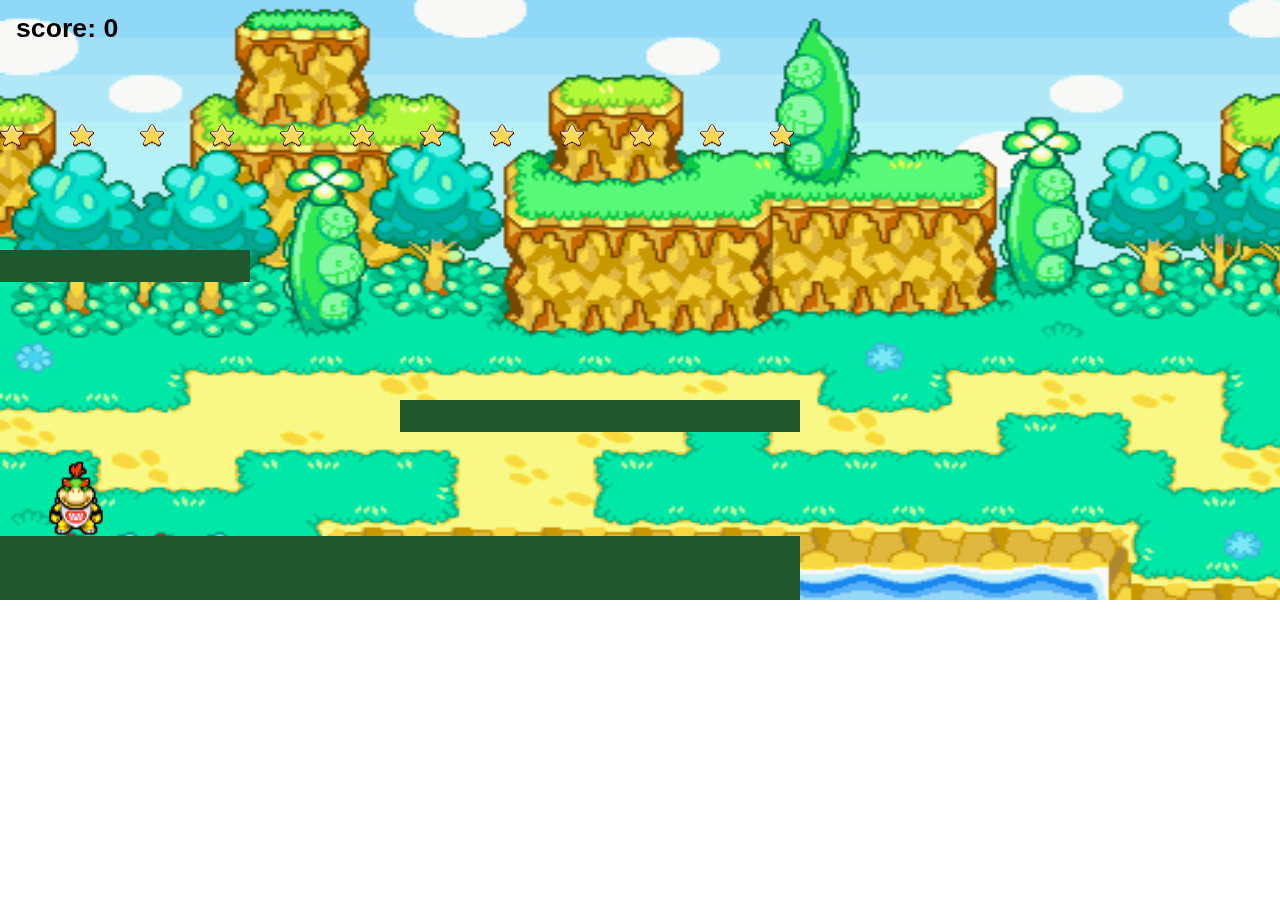
==== part10.html @ 9ba36edc "Update part10.html" ====
<!doctype html>
<html lang="en">
<head>
	<meta charset="UTF-8" />
    <title>Phaser - Making your first game, part 10</title>
	<script type="text/javascript" src="js/phaser.min.js"></script>
    <style type="text/css">
        body {
            margin: 0;
        }
    </style>
</head>
<body>

<script type="text/javascript">
var game = new Phaser.Game(1400, 600, Phaser.AUTO, '', { preload: preload, create: create, update: update });
function preload() {
    game.load.image('sky', 'rpg.gif');
    game.load.image('ground', 'assets/platform.png');
    game.load.image('star', 'assets/star.png');
    game.load.spritesheet('dude', 'assets/bowserjr.png', 85, 86.7);
//game.load.audio('background_music', assets/LetMeGo.mp3);
//backgroundMusic = game.add.audio('background_music');
//backgroundMusic.loop = true;
//backgroundMusic.play();

}
var player;
var platforms;
var cursors;
var stars;
var score = 0;
var scoreText;
function create() {
	
	
    sky = game.add.sprite(0, 0, 'sky');
    //  We're going to be using physics, so enable the Arcade Physics system
    game.physics.startSystem(Phaser.Physics.ARCADE);
    //  A simple background for our game
    //  The platforms group contains the ground and the 2 ledges we can jump on
    platforms = game.add.group();
    //  We will enable physics for any object that is created in this group
    platforms.enableBody = true;
    // Here we create the ground.
    var ground = platforms.create(0, game.world.height - 64, 'ground');
    //  Scale it to fit the width of the game (the original sprite is 400x32 in size)
    ground.scale.setTo(2, 2);
    //  This stops it from falling away when you jump on it
    ground.body.immovable = true;
    //  Now let's create two ledges
    var ledge = platforms.create(400, 400, 'ground');
    ledge.body.immovable = true;
    ledge = platforms.create(-150, 250, 'ground');
    ledge.body.immovable = true;
    // The player and its settings
    player = game.add.sprite(32, game.world.height - 150, 'dude');
    //  We need to enable physics on the player
    game.physics.arcade.enable(player);
    //  Player physics properties. Give the little guy a slight bounce.
    player.body.bounce.y = 0.5;
    player.body.gravity.y = 400;
    player.body.collideWorldBounds = true;
    //  Our two animations, walking left and right.

    player.animations.add('left', [13, 14, 15, 16, 17], 10, true);
    player.animations.add('right', [25, 26, 27, 28, 29], 10, true);
    //  Finally some stars to collect
    stars = game.add.group();
    //  We will enable physics for any star that is created in this group
    stars.enableBody = true;
    //  Here we'll create 12 of them evenly spaced apart   
    sky.x = 0;
    sky.y = 0;
    sky.height = game.height;
    sky.width = game.width;
	
    for (var i = 0; i < 12; i++)
    {
        //  Create a star inside of the 'stars' group
        var star = stars.create(i * 70, 0, 'star');
        //  Let gravity do its thing
        star.body.gravity.y = 300;
        //  This just gives each star a slightly random bounce value
        star.body.bounce.y = 0.7 + Math.random() * 0.2;
    }
    //  The score
    scoreText = game.add.text(16, 16, 'score: 0', { fontSize: '32px', fill: '#000' });
    //  Our controls.
    cursors = game.input.keyboard.createCursorKeys();
    
}
function update() {
    //  Collide the player and the stars with the platforms
    game.physics.arcade.collide(player, platforms);
    game.physics.arcade.collide(stars, platforms);
    //  Checks to see if the player overlaps with any of the stars, if he does call the collectStar function
    game.physics.arcade.overlap(player, stars, collectStar, null, this);
    //  Reset the players velocity (movement)
    player.body.velocity.x = 0;
    if (cursors.left.isDown)
    {
        //  Move to the left
        player.body.velocity.x = -150;
        player.animations.play('left');
    }
    else if (cursors.right.isDown)
    {
        //  Move to the right
        player.body.velocity.x = 150;
        player.animations.play('right');
    }
    else
    {
        //  Stand still
        player.animations.stop();
        player.frame = 4;
    }
    
    //  Allow the player to jump if they are touching the ground.
    if (cursors.up.isDown && player.body.touching.down)
    {
        player.body.velocity.y = -350;
    }
}
function collectStar (player, star) {
    
    // Removes the star from the screen
    star.kill();
    //  Add and update the score
    score += 10;
    scoreText.text = 'Score: ' + score;
}
</script>

</body>
</html>
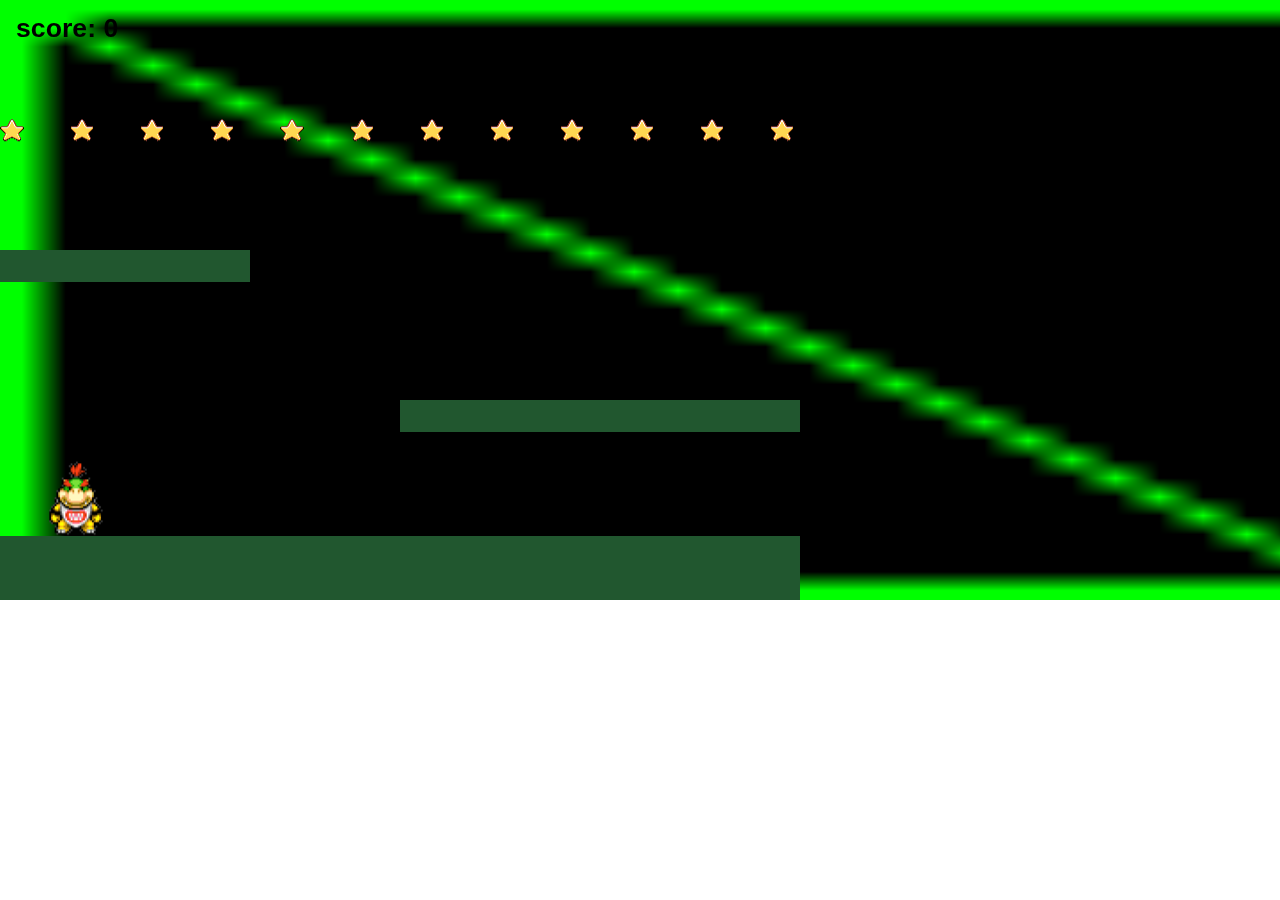
==== commit 8503672e: "Update part10.html" ====
--- a/part10.html
+++ b/part10.html
@@ -15,7 +15,7 @@
 <script type="text/javascript">
 var game = new Phaser.Game(1400, 600, Phaser.AUTO, '', { preload: preload, create: create, update: update });
 function preload() {
-    game.load.image('sky', 'rpg.gif');
+    game.load.image('sky', 'cloud.png');
     game.load.image('ground', 'assets/platform.png');
     game.load.image('star', 'assets/star.png');
     game.load.spritesheet('dude', 'assets/bowserjr.png', 85, 86.7);
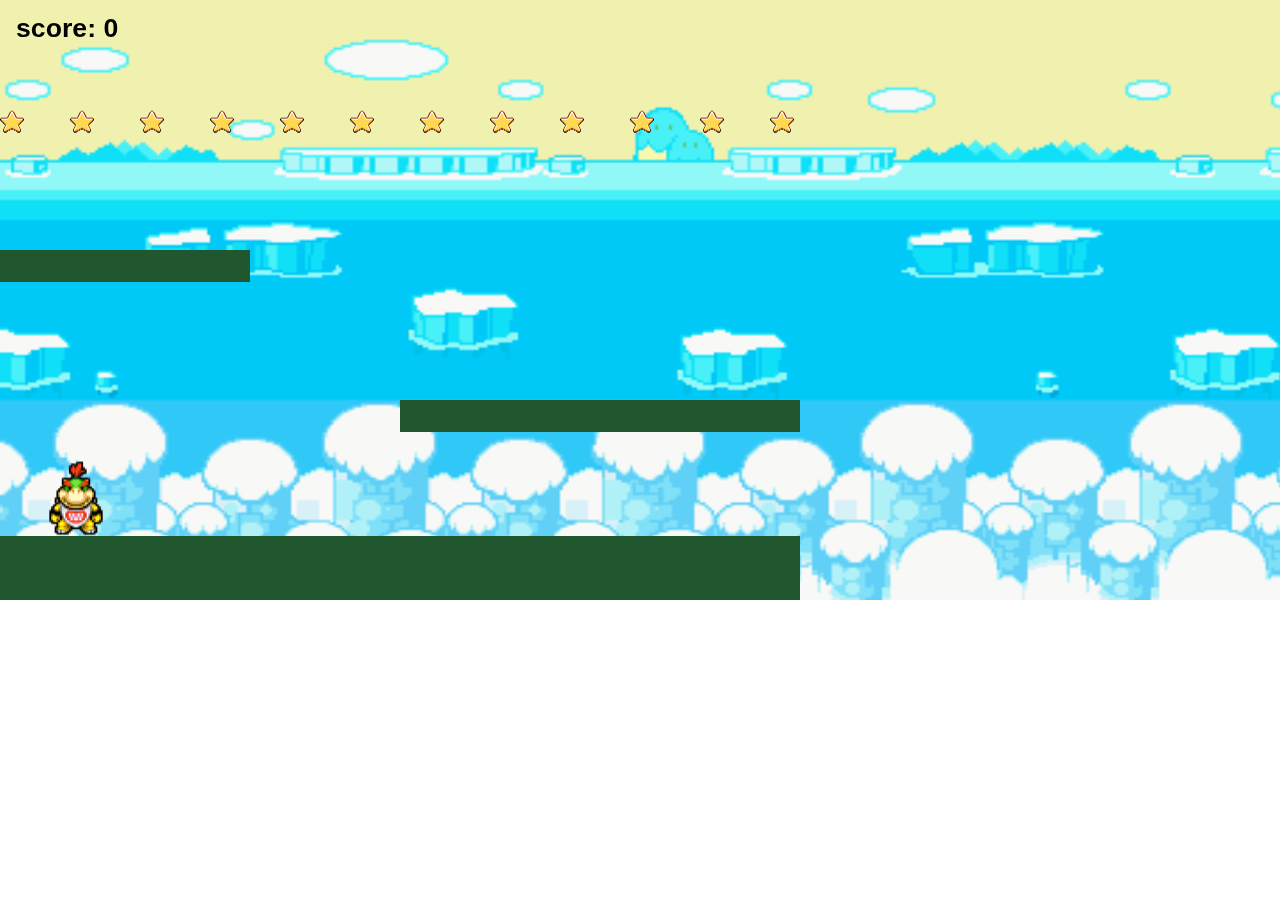
==== commit 3197b68b: "Update part10.html" ====
--- a/part10.html
+++ b/part10.html
@@ -15,7 +15,7 @@
 <script type="text/javascript">
 var game = new Phaser.Game(1400, 600, Phaser.AUTO, '', { preload: preload, create: create, update: update });
 function preload() {
-    game.load.image('sky', 'cloud.png');
+    game.load.image('sky', 'assets/cloud.png');
     game.load.image('ground', 'assets/platform.png');
     game.load.image('star', 'assets/star.png');
     game.load.spritesheet('dude', 'assets/bowserjr.png', 85, 86.7);
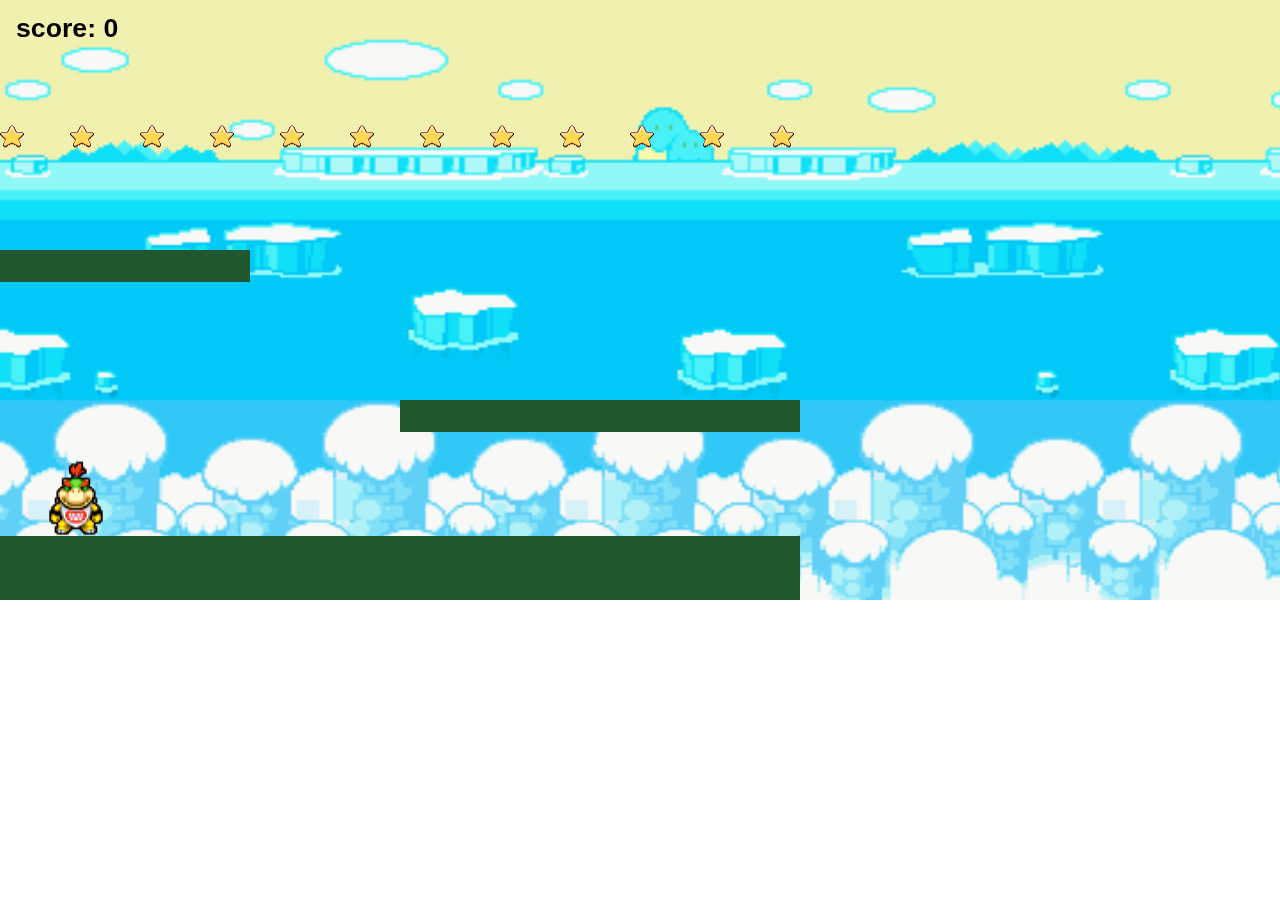
==== commit 7ef5fd89: "Update part10.html" ====
--- a/part10.html
+++ b/part10.html
@@ -49,10 +49,11 @@
     //  This stops it from falling away when you jump on it
     ground.body.immovable = true;
     //  Now let's create two ledges
+	
     var ledge = platforms.create(400, 400, 'ground');
     ledge.body.immovable = true;
     ledge = platforms.create(-150, 250, 'ground');
-    ledge.body.immovable = true;
+    ledge.body.immovable = false;
     // The player and its settings
     player = game.add.sprite(32, game.world.height - 150, 'dude');
     //  We need to enable physics on the player
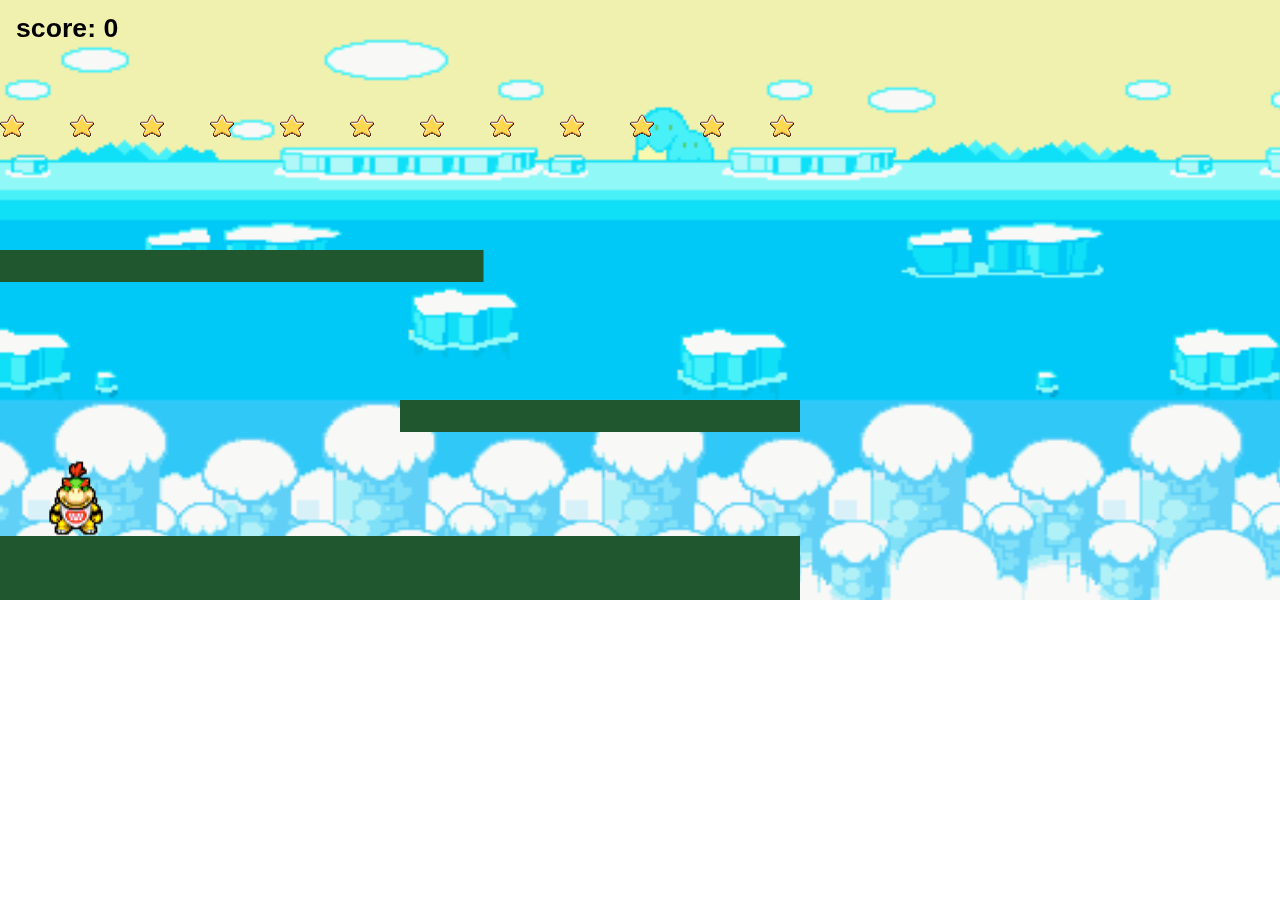
==== commit 3df2f583: "Update part10.html" ====
--- a/part10.html
+++ b/part10.html
@@ -52,8 +52,16 @@
 	
     var ledge = platforms.create(400, 400, 'ground');
     ledge.body.immovable = true;
+	
+    ledge = platforms.create(300, 250, 'ground');
+    ledge.body.velocity.x =-250;
+    ledge.body.bounce.x = 1;
+    ledge.body.collideworldBounds = true;
+    ledge.body.immovable = true;
+	
     ledge = platforms.create(-150, 250, 'ground');
-    ledge.body.immovable = false;
+    ledge.body.immovable = true;
+	
     // The player and its settings
     player = game.add.sprite(32, game.world.height - 150, 'dude');
     //  We need to enable physics on the player
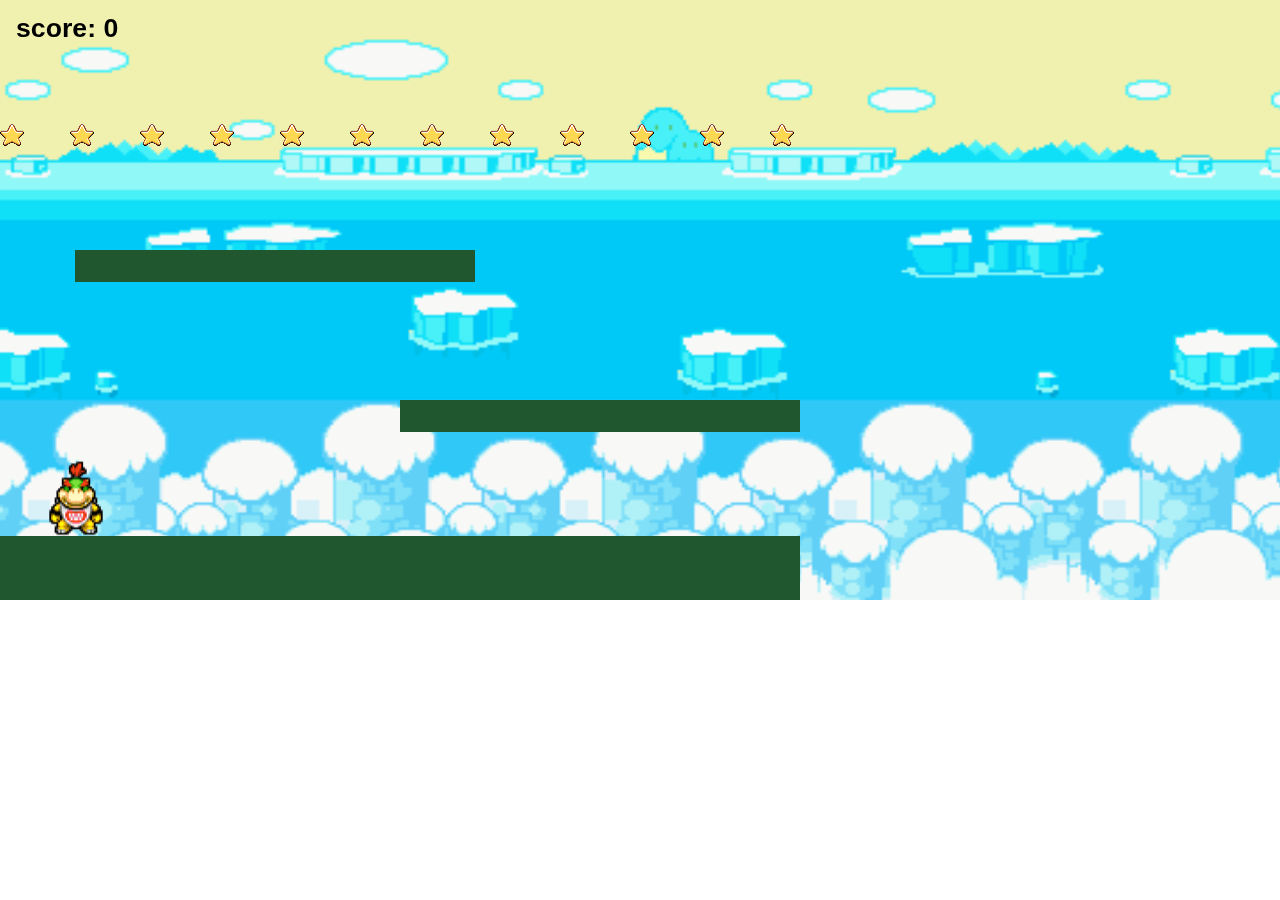
==== commit f6f7aad7: "Update part10.html" ====
--- a/part10.html
+++ b/part10.html
@@ -59,7 +59,7 @@
     ledge.body.collideworldBounds = true;
     ledge.body.immovable = true;
 	
-    ledge = platforms.create(-150, 250, 'ground');
+    ledge = platforms.create(-150, 1000, 'ground');
     ledge.body.immovable = true;
 	
     // The player and its settings
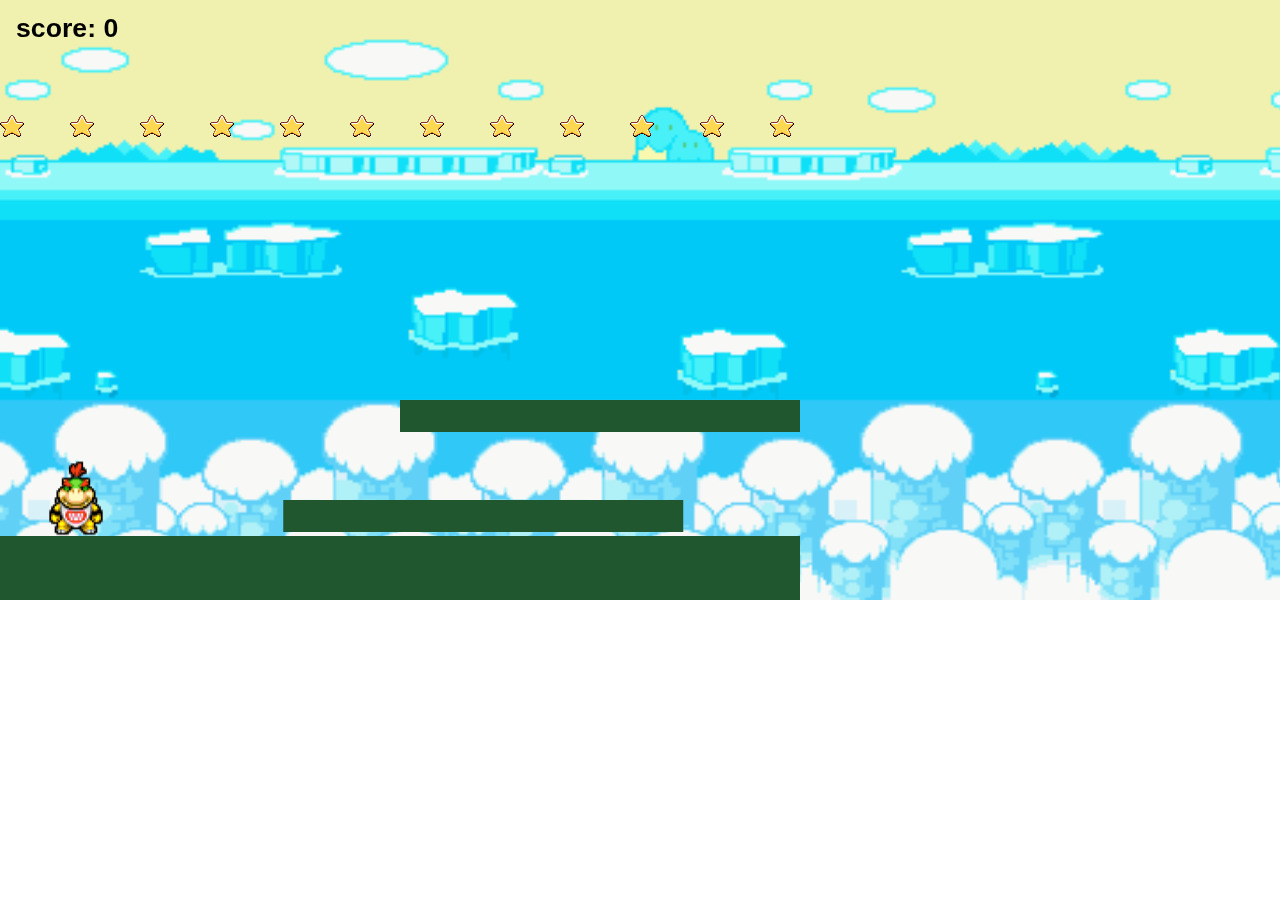
==== commit fb6e0634: "Update part10.html" ====
--- a/part10.html
+++ b/part10.html
@@ -53,7 +53,7 @@
     var ledge = platforms.create(400, 400, 'ground');
     ledge.body.immovable = true;
 	
-    ledge = platforms.create(300, 250, 'ground');
+    ledge = platforms.create(500, 500, 'ground');
     ledge.body.velocity.x =-250;
     ledge.body.bounce.x = 1;
     ledge.body.collideworldBounds = true;
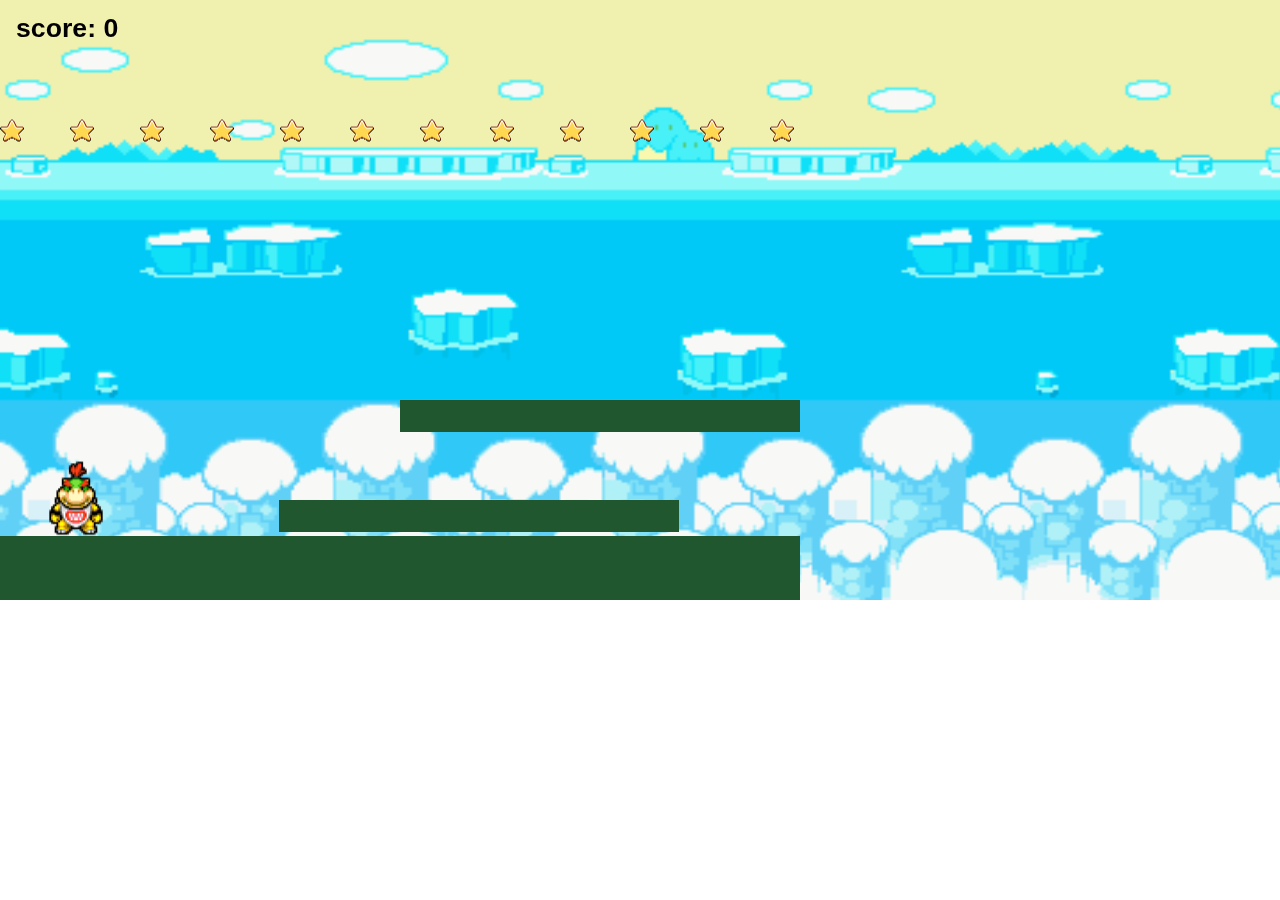
==== commit ca48799d: "Update part10.html" ====
--- a/part10.html
+++ b/part10.html
@@ -55,7 +55,7 @@
 	
     ledge = platforms.create(500, 500, 'ground');
     ledge.body.velocity.x =-250;
-    ledge.body.bounce.x = 1;
+    ledge.body.bounce.x = 0.9;
     ledge.body.collideworldBounds = true;
     ledge.body.immovable = true;
 	
